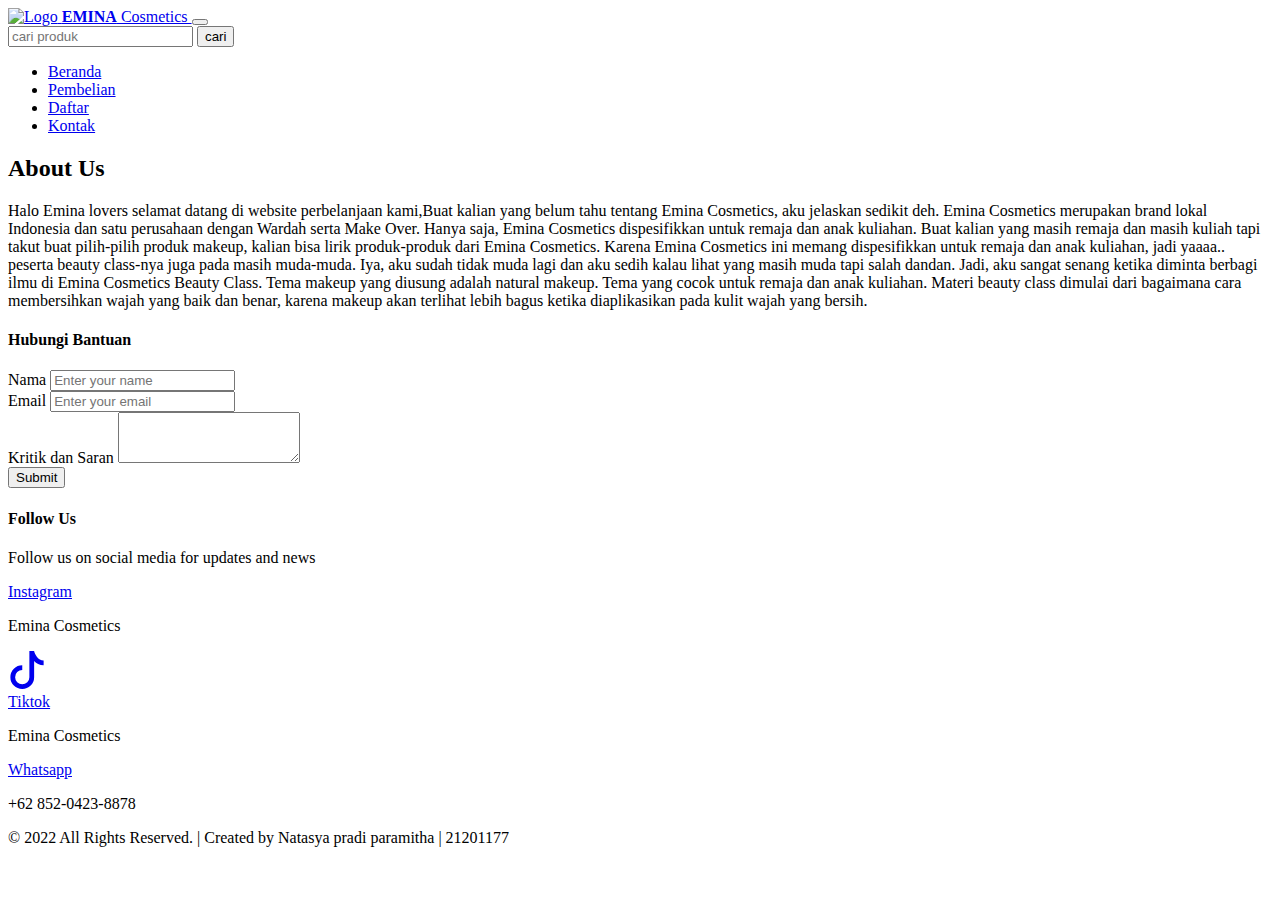
==== kontak.html @ 922a5e04 "UAS CSP" ====
<!doctype html>
<html lang="en">
  <head>
    <!-- Required meta tags -->
    <meta charset="utf-8">
    <meta name="viewport" content="width=device-width, initial-scale=1">

    <!-- Bootstrap CSS -->
    <link rel="preconnect" href="https://fonts.googleapis.com">
    <link rel="preconnect" href="https://fonts.gstatic.com" crossorigin>
    <link href="https://cdn.jsdelivr.net/npm/bootstrap@5.3.0-alpha1/dist/css/bootstrap.min.css" rel="stylesheet" integrity="sha384-GLhlTQ8iRABdZLl6O3oVMWSktQOp6b7In1Zl3/Jr59b6EGGoI1aFkw7cmDA6j6gD" crossorigin="anonymous">
    <link rel="stylesheet" type="text/css" href="../UAS CSP/homestyle.css">
    <link rel="stylesheet" type="text/css" href="../UAS CSP/fontawesome/css/all.min.css">
    <title>EMINA COSMETICS-kontak</title>
  </head>
  <body>
    
    <!-- nabvar -->

    <nav class="navbar navbar-expand-lg navbar-dark bg-dark">
      <div class="container">
          <a class="navbar-brand" href="#">
              <img src="../UAS CSP/img/logo.png" alt="Logo" width="30" height="24" class="me-2">
              <strong>EMINA</strong> Cosmetics
            </a>
        <button class="navbar-toggler" type="button" data-bs-toggle="collapse" data-bs-target="#navbarNav" aria-controls="navbarNav" aria-expanded="false" aria-label="Toggle navigation">
          <span class="navbar-toggler-icon"></span>
        </button>
        <div class="collapse navbar-collapse" id="navbarNav">
          <form class="d-flex" role="search">
              <input class="form-control me-2" type="search" placeholder="cari produk" aria-label="Search">
              <button class="btn btn-light" type="submit">cari</button>
            </form>
          <ul class="navbar-nav ms-auto">
            <li class="nav-item">
              <a class="nav-link" aria-current="page" href="index.html">Beranda</a>
            </li>
            <li class="nav-item">
              <a class="nav-link" href="pembelian.html">Pembelian</a>
            </li>
            <li class="nav-item">
              <a class="nav-link" href="produk.html">Daftar</a>
            </li>
            <li class="nav-item">
              <a class="nav-link active" href="kontak.html">Kontak</a>
            </li>
          </ul>
        </div>
      </div>
    </nav>
     <!-- promo discount -->

     <div class="container mt-4">
        <div class="row">
          <div class="col-12">
            <h2 class="text-center mb-3">About Us</h2>
            <p class="text-center">Halo Emina lovers selamat datang di website perbelanjaan kami,Buat kalian yang belum tahu tentang Emina Cosmetics, aku jelaskan sedikit deh. Emina Cosmetics merupakan brand lokal Indonesia dan satu perusahaan dengan Wardah serta Make Over. Hanya saja, Emina Cosmetics dispesifikkan untuk remaja dan anak kuliahan. Buat kalian yang masih remaja dan masih kuliah tapi takut buat pilih-pilih produk makeup, kalian bisa lirik produk-produk dari Emina Cosmetics. Karena Emina Cosmetics ini memang dispesifikkan untuk remaja dan anak kuliahan, jadi yaaaa.. peserta beauty class-nya juga pada masih muda-muda. Iya, aku sudah tidak muda lagi dan aku sedih kalau lihat yang masih muda tapi salah dandan. Jadi, aku sangat senang ketika diminta berbagi ilmu di Emina Cosmetics Beauty Class. Tema makeup yang diusung adalah natural makeup. Tema yang cocok untuk remaja dan anak kuliahan. Materi beauty class dimulai dari bagaimana cara membersihkan wajah yang baik dan benar, karena makeup akan terlihat lebih bagus ketika diaplikasikan pada kulit wajah yang bersih.</p>
          </div>
        </div>
      </div>

      <div class="container mt-5 mb-4">
        <div class="row">
          <div class="col-md-6">
            <div class="card">
              <div class="card-body">
                <h4 class="card-title">Hubungi Bantuan</h4>
                <form>
                  <div class="form-group">
                    <label for="name">Nama</label>
                    <input type="text" class="form-control" id="name" placeholder="Enter your name">
                  </div>
                  <div class="form-group">
                    <label for="email">Email</label>
                    <input type="email" class="form-control" id="email" placeholder="Enter your email">
                  </div>
                  <div class="form-group">
                    <label for="message">Kritik dan Saran</label>
                    <textarea class="form-control" id="message" rows="3"></textarea>
                  </div>
                  <button type="submit" class="btn btn-primary">Submit</button>
                </form>
              </div>
            </div>
          </div>
          <div class="col-md-6">
            <div class="card">
              <div class="card-body">
                <h4 class="card-title">Follow Us</h4>
                <p>Follow us on social media for updates and news</p>
                <div class="row">                             
                  <div class="col-6">
                        <a href="#" class="card-f">
                          <div>
                            <i class="fab fa-instagram-square fa-3x"></i>
                          </div>
                          <div>
                            <a class="h5" href="https://instagram.com/natasyapradi?igshid=YmMyMTA2M2Y=">Instagram</a>
                            <p>Emina Cosmetics</p>
                          </div>
                        </a>
                  </div>
                  
                  <div class="col-6">
                        <a href="#" class="card-f">
                          <div>
                            <i>
                              <svg xmlns="http://www.w3.org/2000/svg" width="38" height="38" fill="currentColor" class="bi bi-tiktok" viewBox="0 0 16 16">
                                <path d="M9 0h1.98c.144.715.54 1.617 1.235 2.512C12.895 3.389 13.797 4 15 4v2c-1.753 0-3.07-.814-4-1.829V11a5 5 0 1 1-5-5v2a3 3 0 1 0 3 3V0Z"/>
                              </svg>
                            </i>
                          </div>
                          <div>
                            <a href="https://www.tiktok.com/@chgsyy?_t=8ZVBr2yYFu6&_r=1" class="h5">Tiktok</a>
                            <p>Emina Cosmetics</p>
                          </div>
                        </a>
                  </div>
                  
                  <div class="col-6">
                        <a href="#" class="card-f">
                          <div>
                            <i class="fab fa-whatsapp-square fa-3x"></i>
                          </div>
                          <div>
                            <a class="h5" href="https://wa.me/6285204238878">Whatsapp</a>
                            <p>+62 852-0423-8878</p>
                          </div>
                        </a>
                  </div>
  
                </div>
              </div>
            </div>
          </div>
        </div>
      </div>

    <!-- footer -->
    <footer class="bg-light p-5 mt-5">
      <div class="container">
        <div class="row">
          <div class="col-md-6">
            <div class="col-12">
              <p class="text-center"> © 2022 All Rights Reserved. <span> | Created by Natasya pradi paramitha | 21201177</span></p>
            </div>
          </div>
        </div>
      </div>
    </footer>
    
    <!-- footer end -->
  </body>
</html>
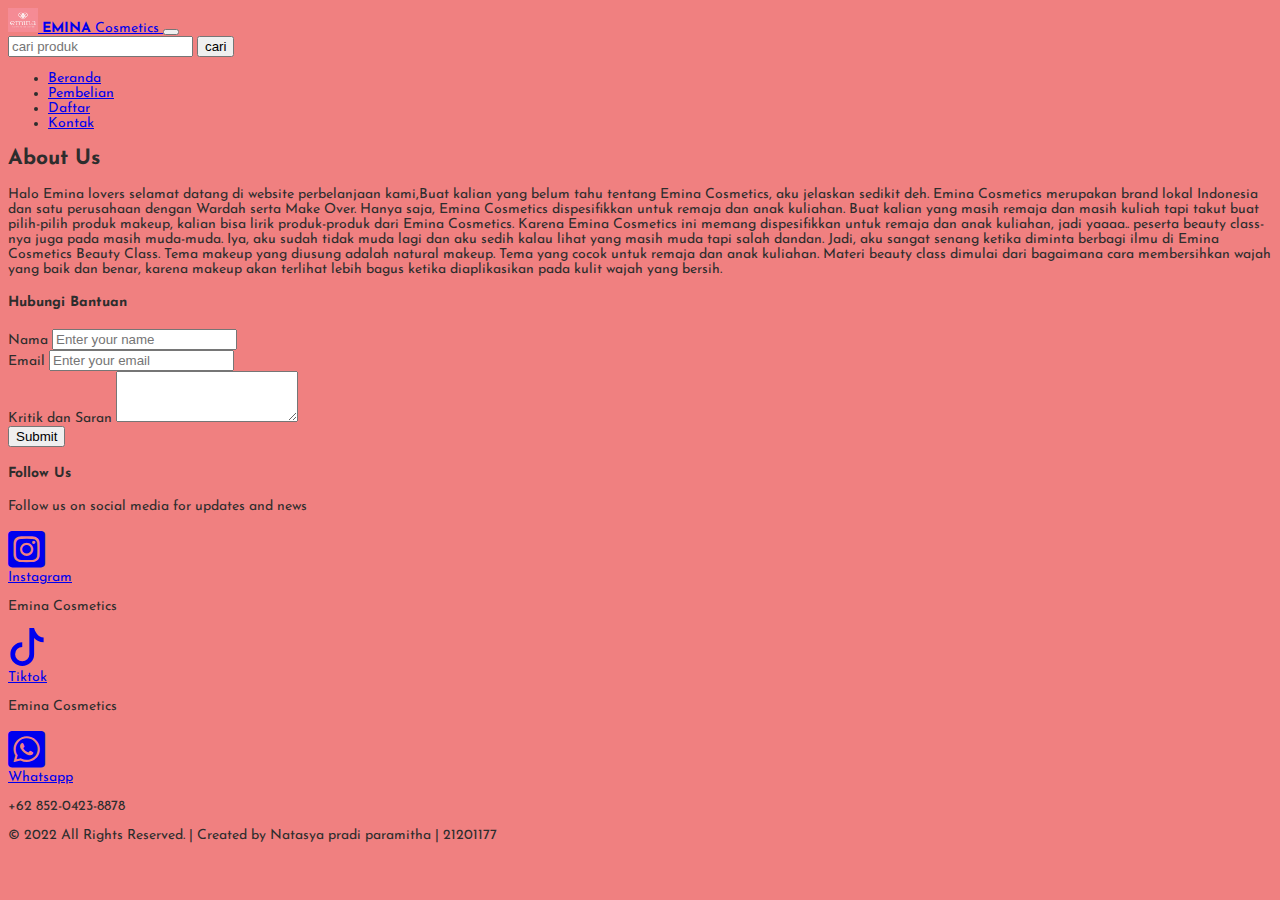
==== commit d4a9aa06: "Update kontak.html" ====
--- a/kontak.html
+++ b/kontak.html
@@ -9,8 +9,8 @@
     <link rel="preconnect" href="https://fonts.googleapis.com">
     <link rel="preconnect" href="https://fonts.gstatic.com" crossorigin>
     <link href="https://cdn.jsdelivr.net/npm/bootstrap@5.3.0-alpha1/dist/css/bootstrap.min.css" rel="stylesheet" integrity="sha384-GLhlTQ8iRABdZLl6O3oVMWSktQOp6b7In1Zl3/Jr59b6EGGoI1aFkw7cmDA6j6gD" crossorigin="anonymous">
-    <link rel="stylesheet" type="text/css" href="../UAS CSP/homestyle.css">
-    <link rel="stylesheet" type="text/css" href="../UAS CSP/fontawesome/css/all.min.css">
+    <link rel="stylesheet" type="text/css" href="homestyle.css">
+    <link rel="stylesheet" type="text/css" href="fontawesome/css/all.min.css">
     <title>EMINA COSMETICS-kontak</title>
   </head>
   <body>
@@ -20,7 +20,7 @@
     <nav class="navbar navbar-expand-lg navbar-dark bg-dark">
       <div class="container">
           <a class="navbar-brand" href="#">
-              <img src="../UAS CSP/img/logo.png" alt="Logo" width="30" height="24" class="me-2">
+              <img src="img/logo.png" alt="Logo" width="30" height="24" class="me-2">
               <strong>EMINA</strong> Cosmetics
             </a>
         <button class="navbar-toggler" type="button" data-bs-toggle="collapse" data-bs-target="#navbarNav" aria-controls="navbarNav" aria-expanded="false" aria-label="Toggle navigation">
@@ -151,4 +151,4 @@
     
     <!-- footer end -->
   </body>
-</html>+</html>
--- a/homestyle.css
+++ b/homestyle.css
@@ -0,0 +1,12 @@
+
+@import url('https://fonts.googleapis.com/css2?family=Josefin+Sans:ital,wght@0,100;0,200;0,300;0,400;0,500;0,600;0,700;1,100;1,200;1,300;1,400;1,500;1,600;1,700&display=swap');
+
+body {
+    background-color: 	#F08080;
+    font-family:'Josefin Sans', sans-serif;
+    color: #2D2D2D;
+    font-size:14px;
+}
+.card:hover{
+    border: 1.5px solid #2D2D2D;
+}
--- a/fontawesome/css/all.min.css
+++ b/fontawesome/css/all.min.css
@@ -0,0 +1,5 @@
+/*!
+ * Font Awesome Free 5.15.4 by @fontawesome - https://fontawesome.com
+ * License - https://fontawesome.com/license/free (Icons: CC BY 4.0, Fonts: SIL OFL 1.1, Code: MIT License)
+ */
+.fa,.fab,.fad,.fal,.far,.fas{-moz-osx-font-smoothing:grayscale;-webkit-font-smoothing:antialiased;display:inline-block;font-style:normal;font-variant:normal;text-rendering:auto;line-height:1}.fa-lg{font-size:1.33333em;line-height:.75em;vertical-align:-.0667em}.fa-xs{font-size:.75em}.fa-sm{font-size:.875em}.fa-1x{font-size:1em}.fa-2x{font-size:2em}.fa-3x{font-size:3em}.fa-4x{font-size:4em}.fa-5x{font-size:5em}.fa-6x{font-size:6em}.fa-7x{font-size:7em}.fa-8x{font-size:8em}.fa-9x{font-size:9em}.fa-10x{font-size:10em}.fa-fw{text-align:center;width:1.25em}.fa-ul{list-style-type:none;margin-left:2.5em;padding-left:0}.fa-ul>li{position:relative}.fa-li{left:-2em;position:absolute;text-align:center;width:2em;line-height:inherit}.fa-border{border:.08em solid #eee;border-radius:.1em;padding:.2em .25em .15em}.fa-pull-left{float:left}.fa-pull-right{float:right}.fa.fa-pull-left,.fab.fa-pull-left,.fal.fa-pull-left,.far.fa-pull-left,.fas.fa-pull-left{margin-right:.3em}.fa.fa-pull-right,.fab.fa-pull-right,.fal.fa-pull-right,.far.fa-pull-right,.fas.fa-pull-right{margin-left:.3em}.fa-spin{-webkit-animation:fa-spin 2s linear infinite;animation:fa-spin 2s linear infinite}.fa-pulse{-webkit-animation:fa-spin 1s steps(8) infinite;animation:fa-spin 1s steps(8) infinite}@-webkit-keyframes fa-spin{0%{-webkit-transform:rotate(0deg);transform:rotate(0deg)}to{-webkit-transform:rotate(1turn);transform:rotate(1turn)}}@keyframes fa-spin{0%{-webkit-transform:rotate(0deg);transform:rotate(0deg)}to{-webkit-transform:rotate(1turn);transform:rotate(1turn)}}.fa-rotate-90{-ms-filter:"progid:DXImageTransform.Microsoft.BasicImage(rotation=1)";-webkit-transform:rotate(90deg);transform:rotate(90deg)}.fa-rotate-180{-ms-filter:"progid:DXImageTransform.Microsoft.BasicImage(rotation=2)";-webkit-transform:rotate(180deg);transform:rotate(180deg)}.fa-rotate-270{-ms-filter:"progid:DXImageTransform.Microsoft.BasicImage(rotation=3)";-webkit-transform:rotate(270deg);transform:rotate(270deg)}.fa-flip-horizontal{-ms-filter:"progid:DXImageTransform.Microsoft.BasicImage(rotation=0, mirror=1)";-webkit-transform:scaleX(-1);transform:scaleX(-1)}.fa-flip-vertical{-webkit-transform:scaleY(-1);transform:scaleY(-1)}.fa-flip-both,.fa-flip-horizontal.fa-flip-vertical,.fa-flip-vertical{-ms-filter:"progid:DXImageTransform.Microsoft.BasicImage(rotation=2, mirror=1)"}.fa-flip-both,.fa-flip-horizontal.fa-flip-vertical{-webkit-transform:scale(-1);transform:scale(-1)}:root .fa-flip-both,:root .fa-flip-horizontal,:root .fa-flip-vertical,:root .fa-rotate-90,:root .fa-rotate-180,:root .fa-rotate-270{-webkit-filter:none;filter:none}.fa-stack{display:inline-block;height:2em;line-height:2em;position:relative;vertical-align:middle;width:2.5em}.fa-stack-1x,.fa-stack-2x{left:0;position:absolute;text-align:center;width:100%}.fa-stack-1x{line-height:inherit}.fa-stack-2x{font-size:2em}.fa-inverse{color:#fff}.fa-500px:before{content:"\f26e"}.fa-accessible-icon:before{content:"\f368"}.fa-accusoft:before{content:"\f369"}.fa-acquisitions-incorporated:before{content:"\f6af"}.fa-ad:before{content:"\f641"}.fa-address-book:before{content:"\f2b9"}.fa-address-card:before{content:"\f2bb"}.fa-adjust:before{content:"\f042"}.fa-adn:before{content:"\f170"}.fa-adversal:before{content:"\f36a"}.fa-affiliatetheme:before{content:"\f36b"}.fa-air-freshener:before{content:"\f5d0"}.fa-airbnb:before{content:"\f834"}.fa-algolia:before{content:"\f36c"}.fa-align-center:before{content:"\f037"}.fa-align-justify:before{content:"\f039"}.fa-align-left:before{content:"\f036"}.fa-align-right:before{content:"\f038"}.fa-alipay:before{content:"\f642"}.fa-allergies:before{content:"\f461"}.fa-amazon:before{content:"\f270"}.fa-amazon-pay:before{content:"\f42c"}.fa-ambulance:before{content:"\f0f9"}.fa-american-sign-language-interpreting:before{content:"\f2a3"}.fa-amilia:before{content:"\f36d"}.fa-anchor:before{content:"\f13d"}.fa-android:before{content:"\f17b"}.fa-angellist:before{content:"\f209"}.fa-angle-double-down:before{content:"\f103"}.fa-angle-double-left:before{content:"\f100"}.fa-angle-double-right:before{content:"\f101"}.fa-angle-double-up:before{content:"\f102"}.fa-angle-down:before{content:"\f107"}.fa-angle-left:before{content:"\f104"}.fa-angle-right:before{content:"\f105"}.fa-angle-up:before{content:"\f106"}.fa-angry:before{content:"\f556"}.fa-angrycreative:before{content:"\f36e"}.fa-angular:before{content:"\f420"}.fa-ankh:before{content:"\f644"}.fa-app-store:before{content:"\f36f"}.fa-app-store-ios:before{content:"\f370"}.fa-apper:before{content:"\f371"}.fa-apple:before{content:"\f179"}.fa-apple-alt:before{content:"\f5d1"}.fa-apple-pay:before{content:"\f415"}.fa-archive:before{content:"\f187"}.fa-archway:before{content:"\f557"}.fa-arrow-alt-circle-down:before{content:"\f358"}.fa-arrow-alt-circle-left:before{content:"\f359"}.fa-arrow-alt-circle-right:before{content:"\f35a"}.fa-arrow-alt-circle-up:before{content:"\f35b"}.fa-arrow-circle-down:before{content:"\f0ab"}.fa-arrow-circle-left:before{content:"\f0a8"}.fa-arrow-circle-right:before{content:"\f0a9"}.fa-arrow-circle-up:before{content:"\f0aa"}.fa-arrow-down:before{content:"\f063"}.fa-arrow-left:before{content:"\f060"}.fa-arrow-right:before{content:"\f061"}.fa-arrow-up:before{content:"\f062"}.fa-arrows-alt:before{content:"\f0b2"}.fa-arrows-alt-h:before{content:"\f337"}.fa-arrows-alt-v:before{content:"\f338"}.fa-artstation:before{content:"\f77a"}.fa-assistive-listening-systems:before{content:"\f2a2"}.fa-asterisk:before{content:"\f069"}.fa-asymmetrik:before{content:"\f372"}.fa-at:before{content:"\f1fa"}.fa-atlas:before{content:"\f558"}.fa-atlassian:before{content:"\f77b"}.fa-atom:before{content:"\f5d2"}.fa-audible:before{content:"\f373"}.fa-audio-description:before{content:"\f29e"}.fa-autoprefixer:before{content:"\f41c"}.fa-avianex:before{content:"\f374"}.fa-aviato:before{content:"\f421"}.fa-award:before{content:"\f559"}.fa-aws:before{content:"\f375"}.fa-baby:before{content:"\f77c"}.fa-baby-carriage:before{content:"\f77d"}.fa-backspace:before{content:"\f55a"}.fa-backward:before{content:"\f04a"}.fa-bacon:before{content:"\f7e5"}.fa-bacteria:before{content:"\e059"}.fa-bacterium:before{content:"\e05a"}.fa-bahai:before{content:"\f666"}.fa-balance-scale:before{content:"\f24e"}.fa-balance-scale-left:before{content:"\f515"}.fa-balance-scale-right:before{content:"\f516"}.fa-ban:before{content:"\f05e"}.fa-band-aid:before{content:"\f462"}.fa-bandcamp:before{content:"\f2d5"}.fa-barcode:before{content:"\f02a"}.fa-bars:before{content:"\f0c9"}.fa-baseball-ball:before{content:"\f433"}.fa-basketball-ball:before{content:"\f434"}.fa-bath:before{content:"\f2cd"}.fa-battery-empty:before{content:"\f244"}.fa-battery-full:before{content:"\f240"}.fa-battery-half:before{content:"\f242"}.fa-battery-quarter:before{content:"\f243"}.fa-battery-three-quarters:before{content:"\f241"}.fa-battle-net:before{content:"\f835"}.fa-bed:before{content:"\f236"}.fa-beer:before{content:"\f0fc"}.fa-behance:before{content:"\f1b4"}.fa-behance-square:before{content:"\f1b5"}.fa-bell:before{content:"\f0f3"}.fa-bell-slash:before{content:"\f1f6"}.fa-bezier-curve:before{content:"\f55b"}.fa-bible:before{content:"\f647"}.fa-bicycle:before{content:"\f206"}.fa-biking:before{content:"\f84a"}.fa-bimobject:before{content:"\f378"}.fa-binoculars:before{content:"\f1e5"}.fa-biohazard:before{content:"\f780"}.fa-birthday-cake:before{content:"\f1fd"}.fa-bitbucket:before{content:"\f171"}.fa-bitcoin:before{content:"\f379"}.fa-bity:before{content:"\f37a"}.fa-black-tie:before{content:"\f27e"}.fa-blackberry:before{content:"\f37b"}.fa-blender:before{content:"\f517"}.fa-blender-phone:before{content:"\f6b6"}.fa-blind:before{content:"\f29d"}.fa-blog:before{content:"\f781"}.fa-blogger:before{content:"\f37c"}.fa-blogger-b:before{content:"\f37d"}.fa-bluetooth:before{content:"\f293"}.fa-bluetooth-b:before{content:"\f294"}.fa-bold:before{content:"\f032"}.fa-bolt:before{content:"\f0e7"}.fa-bomb:before{content:"\f1e2"}.fa-bone:before{content:"\f5d7"}.fa-bong:before{content:"\f55c"}.fa-book:before{content:"\f02d"}.fa-book-dead:before{content:"\f6b7"}.fa-book-medical:before{content:"\f7e6"}.fa-book-open:before{content:"\f518"}.fa-book-reader:before{content:"\f5da"}.fa-bookmark:before{content:"\f02e"}.fa-bootstrap:before{content:"\f836"}.fa-border-all:before{content:"\f84c"}.fa-border-none:before{content:"\f850"}.fa-border-style:before{content:"\f853"}.fa-bowling-ball:before{content:"\f436"}.fa-box:before{content:"\f466"}.fa-box-open:before{content:"\f49e"}.fa-box-tissue:before{content:"\e05b"}.fa-boxes:before{content:"\f468"}.fa-braille:before{content:"\f2a1"}.fa-brain:before{content:"\f5dc"}.fa-bread-slice:before{content:"\f7ec"}.fa-briefcase:before{content:"\f0b1"}.fa-briefcase-medical:before{content:"\f469"}.fa-broadcast-tower:before{content:"\f519"}.fa-broom:before{content:"\f51a"}.fa-brush:before{content:"\f55d"}.fa-btc:before{content:"\f15a"}.fa-buffer:before{content:"\f837"}.fa-bug:before{content:"\f188"}.fa-building:before{content:"\f1ad"}.fa-bullhorn:before{content:"\f0a1"}.fa-bullseye:before{content:"\f140"}.fa-burn:before{content:"\f46a"}.fa-buromobelexperte:before{content:"\f37f"}.fa-bus:before{content:"\f207"}.fa-bus-alt:before{content:"\f55e"}.fa-business-time:before{content:"\f64a"}.fa-buy-n-large:before{content:"\f8a6"}.fa-buysellads:before{content:"\f20d"}.fa-calculator:before{content:"\f1ec"}.fa-calendar:before{content:"\f133"}.fa-calendar-alt:before{content:"\f073"}.fa-calendar-check:before{content:"\f274"}.fa-calendar-day:before{content:"\f783"}.fa-calendar-minus:before{content:"\f272"}.fa-calendar-plus:before{content:"\f271"}.fa-calendar-times:before{content:"\f273"}.fa-calendar-week:before{content:"\f784"}.fa-camera:before{content:"\f030"}.fa-camera-retro:before{content:"\f083"}.fa-campground:before{content:"\f6bb"}.fa-canadian-maple-leaf:before{content:"\f785"}.fa-candy-cane:before{content:"\f786"}.fa-cannabis:before{content:"\f55f"}.fa-capsules:before{content:"\f46b"}.fa-car:before{content:"\f1b9"}.fa-car-alt:before{content:"\f5de"}.fa-car-battery:before{content:"\f5df"}.fa-car-crash:before{content:"\f5e1"}.fa-car-side:before{content:"\f5e4"}.fa-caravan:before{content:"\f8ff"}.fa-caret-down:before{content:"\f0d7"}.fa-caret-left:before{content:"\f0d9"}.fa-caret-right:before{content:"\f0da"}.fa-caret-square-down:before{content:"\f150"}.fa-caret-square-left:before{content:"\f191"}.fa-caret-square-right:before{content:"\f152"}.fa-caret-square-up:before{content:"\f151"}.fa-caret-up:before{content:"\f0d8"}.fa-carrot:before{content:"\f787"}.fa-cart-arrow-down:before{content:"\f218"}.fa-cart-plus:before{content:"\f217"}.fa-cash-register:before{content:"\f788"}.fa-cat:before{content:"\f6be"}.fa-cc-amazon-pay:before{content:"\f42d"}.fa-cc-amex:before{content:"\f1f3"}.fa-cc-apple-pay:before{content:"\f416"}.fa-cc-diners-club:before{content:"\f24c"}.fa-cc-discover:before{content:"\f1f2"}.fa-cc-jcb:before{content:"\f24b"}.fa-cc-mastercard:before{content:"\f1f1"}.fa-cc-paypal:before{content:"\f1f4"}.fa-cc-stripe:before{content:"\f1f5"}.fa-cc-visa:before{content:"\f1f0"}.fa-centercode:before{content:"\f380"}.fa-centos:before{content:"\f789"}.fa-certificate:before{content:"\f0a3"}.fa-chair:before{content:"\f6c0"}.fa-chalkboard:before{content:"\f51b"}.fa-chalkboard-teacher:before{content:"\f51c"}.fa-charging-station:before{content:"\f5e7"}.fa-chart-area:before{content:"\f1fe"}.fa-chart-bar:before{content:"\f080"}.fa-chart-line:before{content:"\f201"}.fa-chart-pie:before{content:"\f200"}.fa-check:before{content:"\f00c"}.fa-check-circle:before{content:"\f058"}.fa-check-double:before{content:"\f560"}.fa-check-square:before{content:"\f14a"}.fa-cheese:before{content:"\f7ef"}.fa-chess:before{content:"\f439"}.fa-chess-bishop:before{content:"\f43a"}.fa-chess-board:before{content:"\f43c"}.fa-chess-king:before{content:"\f43f"}.fa-chess-knight:before{content:"\f441"}.fa-chess-pawn:before{content:"\f443"}.fa-chess-queen:before{content:"\f445"}.fa-chess-rook:before{content:"\f447"}.fa-chevron-circle-down:before{content:"\f13a"}.fa-chevron-circle-left:before{content:"\f137"}.fa-chevron-circle-right:before{content:"\f138"}.fa-chevron-circle-up:before{content:"\f139"}.fa-chevron-down:before{content:"\f078"}.fa-chevron-left:before{content:"\f053"}.fa-chevron-right:before{content:"\f054"}.fa-chevron-up:before{content:"\f077"}.fa-child:before{content:"\f1ae"}.fa-chrome:before{content:"\f268"}.fa-chromecast:before{content:"\f838"}.fa-church:before{content:"\f51d"}.fa-circle:before{content:"\f111"}.fa-circle-notch:before{content:"\f1ce"}.fa-city:before{content:"\f64f"}.fa-clinic-medical:before{content:"\f7f2"}.fa-clipboard:before{content:"\f328"}.fa-clipboard-check:before{content:"\f46c"}.fa-clipboard-list:before{content:"\f46d"}.fa-clock:before{content:"\f017"}.fa-clone:before{content:"\f24d"}.fa-closed-captioning:before{content:"\f20a"}.fa-cloud:before{content:"\f0c2"}.fa-cloud-download-alt:before{content:"\f381"}.fa-cloud-meatball:before{content:"\f73b"}.fa-cloud-moon:before{content:"\f6c3"}.fa-cloud-moon-rain:before{content:"\f73c"}.fa-cloud-rain:before{content:"\f73d"}.fa-cloud-showers-heavy:before{content:"\f740"}.fa-cloud-sun:before{content:"\f6c4"}.fa-cloud-sun-rain:before{content:"\f743"}.fa-cloud-upload-alt:before{content:"\f382"}.fa-cloudflare:before{content:"\e07d"}.fa-cloudscale:before{content:"\f383"}.fa-cloudsmith:before{content:"\f384"}.fa-cloudversify:before{content:"\f385"}.fa-cocktail:before{content:"\f561"}.fa-code:before{content:"\f121"}.fa-code-branch:before{content:"\f126"}.fa-codepen:before{content:"\f1cb"}.fa-codiepie:before{content:"\f284"}.fa-coffee:before{content:"\f0f4"}.fa-cog:before{content:"\f013"}.fa-cogs:before{content:"\f085"}.fa-coins:before{content:"\f51e"}.fa-columns:before{content:"\f0db"}.fa-comment:before{content:"\f075"}.fa-comment-alt:before{content:"\f27a"}.fa-comment-dollar:before{content:"\f651"}.fa-comment-dots:before{content:"\f4ad"}.fa-comment-medical:before{content:"\f7f5"}.fa-comment-slash:before{content:"\f4b3"}.fa-comments:before{content:"\f086"}.fa-comments-dollar:before{content:"\f653"}.fa-compact-disc:before{content:"\f51f"}.fa-compass:before{content:"\f14e"}.fa-compress:before{content:"\f066"}.fa-compress-alt:before{content:"\f422"}.fa-compress-arrows-alt:before{content:"\f78c"}.fa-concierge-bell:before{content:"\f562"}.fa-confluence:before{content:"\f78d"}.fa-connectdevelop:before{content:"\f20e"}.fa-contao:before{content:"\f26d"}.fa-cookie:before{content:"\f563"}.fa-cookie-bite:before{content:"\f564"}.fa-copy:before{content:"\f0c5"}.fa-copyright:before{content:"\f1f9"}.fa-cotton-bureau:before{content:"\f89e"}.fa-couch:before{content:"\f4b8"}.fa-cpanel:before{content:"\f388"}.fa-creative-commons:before{content:"\f25e"}.fa-creative-commons-by:before{content:"\f4e7"}.fa-creative-commons-nc:before{content:"\f4e8"}.fa-creative-commons-nc-eu:before{content:"\f4e9"}.fa-creative-commons-nc-jp:before{content:"\f4ea"}.fa-creative-commons-nd:before{content:"\f4eb"}.fa-creative-commons-pd:before{content:"\f4ec"}.fa-creative-commons-pd-alt:before{content:"\f4ed"}.fa-creative-commons-remix:before{content:"\f4ee"}.fa-creative-commons-sa:before{content:"\f4ef"}.fa-creative-commons-sampling:before{content:"\f4f0"}.fa-creative-commons-sampling-plus:before{content:"\f4f1"}.fa-creative-commons-share:before{content:"\f4f2"}.fa-creative-commons-zero:before{content:"\f4f3"}.fa-credit-card:before{content:"\f09d"}.fa-critical-role:before{content:"\f6c9"}.fa-crop:before{content:"\f125"}.fa-crop-alt:before{content:"\f565"}.fa-cross:before{content:"\f654"}.fa-crosshairs:before{content:"\f05b"}.fa-crow:before{content:"\f520"}.fa-crown:before{content:"\f521"}.fa-crutch:before{content:"\f7f7"}.fa-css3:before{content:"\f13c"}.fa-css3-alt:before{content:"\f38b"}.fa-cube:before{content:"\f1b2"}.fa-cubes:before{content:"\f1b3"}.fa-cut:before{content:"\f0c4"}.fa-cuttlefish:before{content:"\f38c"}.fa-d-and-d:before{content:"\f38d"}.fa-d-and-d-beyond:before{content:"\f6ca"}.fa-dailymotion:before{content:"\e052"}.fa-dashcube:before{content:"\f210"}.fa-database:before{content:"\f1c0"}.fa-deaf:before{content:"\f2a4"}.fa-deezer:before{content:"\e077"}.fa-delicious:before{content:"\f1a5"}.fa-democrat:before{content:"\f747"}.fa-deploydog:before{content:"\f38e"}.fa-deskpro:before{content:"\f38f"}.fa-desktop:before{content:"\f108"}.fa-dev:before{content:"\f6cc"}.fa-deviantart:before{content:"\f1bd"}.fa-dharmachakra:before{content:"\f655"}.fa-dhl:before{content:"\f790"}.fa-diagnoses:before{content:"\f470"}.fa-diaspora:before{content:"\f791"}.fa-dice:before{content:"\f522"}.fa-dice-d20:before{content:"\f6cf"}.fa-dice-d6:before{content:"\f6d1"}.fa-dice-five:before{content:"\f523"}.fa-dice-four:before{content:"\f524"}.fa-dice-one:before{content:"\f525"}.fa-dice-six:before{content:"\f526"}.fa-dice-three:before{content:"\f527"}.fa-dice-two:before{content:"\f528"}.fa-digg:before{content:"\f1a6"}.fa-digital-ocean:before{content:"\f391"}.fa-digital-tachograph:before{content:"\f566"}.fa-directions:before{content:"\f5eb"}.fa-discord:before{content:"\f392"}.fa-discourse:before{content:"\f393"}.fa-disease:before{content:"\f7fa"}.fa-divide:before{content:"\f529"}.fa-dizzy:before{content:"\f567"}.fa-dna:before{content:"\f471"}.fa-dochub:before{content:"\f394"}.fa-docker:before{content:"\f395"}.fa-dog:before{content:"\f6d3"}.fa-dollar-sign:before{content:"\f155"}.fa-dolly:before{content:"\f472"}.fa-dolly-flatbed:before{content:"\f474"}.fa-donate:before{content:"\f4b9"}.fa-door-closed:before{content:"\f52a"}.fa-door-open:before{content:"\f52b"}.fa-dot-circle:before{content:"\f192"}.fa-dove:before{content:"\f4ba"}.fa-download:before{content:"\f019"}.fa-draft2digital:before{content:"\f396"}.fa-drafting-compass:before{content:"\f568"}.fa-dragon:before{content:"\f6d5"}.fa-draw-polygon:before{content:"\f5ee"}.fa-dribbble:before{content:"\f17d"}.fa-dribbble-square:before{content:"\f397"}.fa-dropbox:before{content:"\f16b"}.fa-drum:before{content:"\f569"}.fa-drum-steelpan:before{content:"\f56a"}.fa-drumstick-bite:before{content:"\f6d7"}.fa-drupal:before{content:"\f1a9"}.fa-dumbbell:before{content:"\f44b"}.fa-dumpster:before{content:"\f793"}.fa-dumpster-fire:before{content:"\f794"}.fa-dungeon:before{content:"\f6d9"}.fa-dyalog:before{content:"\f399"}.fa-earlybirds:before{content:"\f39a"}.fa-ebay:before{content:"\f4f4"}.fa-edge:before{content:"\f282"}.fa-edge-legacy:before{content:"\e078"}.fa-edit:before{content:"\f044"}.fa-egg:before{content:"\f7fb"}.fa-eject:before{content:"\f052"}.fa-elementor:before{content:"\f430"}.fa-ellipsis-h:before{content:"\f141"}.fa-ellipsis-v:before{content:"\f142"}.fa-ello:before{content:"\f5f1"}.fa-ember:before{content:"\f423"}.fa-empire:before{content:"\f1d1"}.fa-envelope:before{content:"\f0e0"}.fa-envelope-open:before{content:"\f2b6"}.fa-envelope-open-text:before{content:"\f658"}.fa-envelope-square:before{content:"\f199"}.fa-envira:before{content:"\f299"}.fa-equals:before{content:"\f52c"}.fa-eraser:before{content:"\f12d"}.fa-erlang:before{content:"\f39d"}.fa-ethereum:before{content:"\f42e"}.fa-ethernet:before{content:"\f796"}.fa-etsy:before{content:"\f2d7"}.fa-euro-sign:before{content:"\f153"}.fa-evernote:before{content:"\f839"}.fa-exchange-alt:before{content:"\f362"}.fa-exclamation:before{content:"\f12a"}.fa-exclamation-circle:before{content:"\f06a"}.fa-exclamation-triangle:before{content:"\f071"}.fa-expand:before{content:"\f065"}.fa-expand-alt:before{content:"\f424"}.fa-expand-arrows-alt:before{content:"\f31e"}.fa-expeditedssl:before{content:"\f23e"}.fa-external-link-alt:before{content:"\f35d"}.fa-external-link-square-alt:before{content:"\f360"}.fa-eye:before{content:"\f06e"}.fa-eye-dropper:before{content:"\f1fb"}.fa-eye-slash:before{content:"\f070"}.fa-facebook:before{content:"\f09a"}.fa-facebook-f:before{content:"\f39e"}.fa-facebook-messenger:before{content:"\f39f"}.fa-facebook-square:before{content:"\f082"}.fa-fan:before{content:"\f863"}.fa-fantasy-flight-games:before{content:"\f6dc"}.fa-fast-backward:before{content:"\f049"}.fa-fast-forward:before{content:"\f050"}.fa-faucet:before{content:"\e005"}.fa-fax:before{content:"\f1ac"}.fa-feather:before{content:"\f52d"}.fa-feather-alt:before{content:"\f56b"}.fa-fedex:before{content:"\f797"}.fa-fedora:before{content:"\f798"}.fa-female:before{content:"\f182"}.fa-fighter-jet:before{content:"\f0fb"}.fa-figma:before{content:"\f799"}.fa-file:before{content:"\f15b"}.fa-file-alt:before{content:"\f15c"}.fa-file-archive:before{content:"\f1c6"}.fa-file-audio:before{content:"\f1c7"}.fa-file-code:before{content:"\f1c9"}.fa-file-contract:before{content:"\f56c"}.fa-file-csv:before{content:"\f6dd"}.fa-file-download:before{content:"\f56d"}.fa-file-excel:before{content:"\f1c3"}.fa-file-export:before{content:"\f56e"}.fa-file-image:before{content:"\f1c5"}.fa-file-import:before{content:"\f56f"}.fa-file-invoice:before{content:"\f570"}.fa-file-invoice-dollar:before{content:"\f571"}.fa-file-medical:before{content:"\f477"}.fa-file-medical-alt:before{content:"\f478"}.fa-file-pdf:before{content:"\f1c1"}.fa-file-powerpoint:before{content:"\f1c4"}.fa-file-prescription:before{content:"\f572"}.fa-file-signature:before{content:"\f573"}.fa-file-upload:before{content:"\f574"}.fa-file-video:before{content:"\f1c8"}.fa-file-word:before{content:"\f1c2"}.fa-fill:before{content:"\f575"}.fa-fill-drip:before{content:"\f576"}.fa-film:before{content:"\f008"}.fa-filter:before{content:"\f0b0"}.fa-fingerprint:before{content:"\f577"}.fa-fire:before{content:"\f06d"}.fa-fire-alt:before{content:"\f7e4"}.fa-fire-extinguisher:before{content:"\f134"}.fa-firefox:before{content:"\f269"}.fa-firefox-browser:before{content:"\e007"}.fa-first-aid:before{content:"\f479"}.fa-first-order:before{content:"\f2b0"}.fa-first-order-alt:before{content:"\f50a"}.fa-firstdraft:before{content:"\f3a1"}.fa-fish:before{content:"\f578"}.fa-fist-raised:before{content:"\f6de"}.fa-flag:before{content:"\f024"}.fa-flag-checkered:before{content:"\f11e"}.fa-flag-usa:before{content:"\f74d"}.fa-flask:before{content:"\f0c3"}.fa-flickr:before{content:"\f16e"}.fa-flipboard:before{content:"\f44d"}.fa-flushed:before{content:"\f579"}.fa-fly:before{content:"\f417"}.fa-folder:before{content:"\f07b"}.fa-folder-minus:before{content:"\f65d"}.fa-folder-open:before{content:"\f07c"}.fa-folder-plus:before{content:"\f65e"}.fa-font:before{content:"\f031"}.fa-font-awesome:before{content:"\f2b4"}.fa-font-awesome-alt:before{content:"\f35c"}.fa-font-awesome-flag:before{content:"\f425"}.fa-font-awesome-logo-full:before{content:"\f4e6"}.fa-fonticons:before{content:"\f280"}.fa-fonticons-fi:before{content:"\f3a2"}.fa-football-ball:before{content:"\f44e"}.fa-fort-awesome:before{content:"\f286"}.fa-fort-awesome-alt:before{content:"\f3a3"}.fa-forumbee:before{content:"\f211"}.fa-forward:before{content:"\f04e"}.fa-foursquare:before{content:"\f180"}.fa-free-code-camp:before{content:"\f2c5"}.fa-freebsd:before{content:"\f3a4"}.fa-frog:before{content:"\f52e"}.fa-frown:before{content:"\f119"}.fa-frown-open:before{content:"\f57a"}.fa-fulcrum:before{content:"\f50b"}.fa-funnel-dollar:before{content:"\f662"}.fa-futbol:before{content:"\f1e3"}.fa-galactic-republic:before{content:"\f50c"}.fa-galactic-senate:before{content:"\f50d"}.fa-gamepad:before{content:"\f11b"}.fa-gas-pump:before{content:"\f52f"}.fa-gavel:before{content:"\f0e3"}.fa-gem:before{content:"\f3a5"}.fa-genderless:before{content:"\f22d"}.fa-get-pocket:before{content:"\f265"}.fa-gg:before{content:"\f260"}.fa-gg-circle:before{content:"\f261"}.fa-ghost:before{content:"\f6e2"}.fa-gift:before{content:"\f06b"}.fa-gifts:before{content:"\f79c"}.fa-git:before{content:"\f1d3"}.fa-git-alt:before{content:"\f841"}.fa-git-square:before{content:"\f1d2"}.fa-github:before{content:"\f09b"}.fa-github-alt:before{content:"\f113"}.fa-github-square:before{content:"\f092"}.fa-gitkraken:before{content:"\f3a6"}.fa-gitlab:before{content:"\f296"}.fa-gitter:before{content:"\f426"}.fa-glass-cheers:before{content:"\f79f"}.fa-glass-martini:before{content:"\f000"}.fa-glass-martini-alt:before{content:"\f57b"}.fa-glass-whiskey:before{content:"\f7a0"}.fa-glasses:before{content:"\f530"}.fa-glide:before{content:"\f2a5"}.fa-glide-g:before{content:"\f2a6"}.fa-globe:before{content:"\f0ac"}.fa-globe-africa:before{content:"\f57c"}.fa-globe-americas:before{content:"\f57d"}.fa-globe-asia:before{content:"\f57e"}.fa-globe-europe:before{content:"\f7a2"}.fa-gofore:before{content:"\f3a7"}.fa-golf-ball:before{content:"\f450"}.fa-goodreads:before{content:"\f3a8"}.fa-goodreads-g:before{content:"\f3a9"}.fa-google:before{content:"\f1a0"}.fa-google-drive:before{content:"\f3aa"}.fa-google-pay:before{content:"\e079"}.fa-google-play:before{content:"\f3ab"}.fa-google-plus:before{content:"\f2b3"}.fa-google-plus-g:before{content:"\f0d5"}.fa-google-plus-square:before{content:"\f0d4"}.fa-google-wallet:before{content:"\f1ee"}.fa-gopuram:before{content:"\f664"}.fa-graduation-cap:before{content:"\f19d"}.fa-gratipay:before{content:"\f184"}.fa-grav:before{content:"\f2d6"}.fa-greater-than:before{content:"\f531"}.fa-greater-than-equal:before{content:"\f532"}.fa-grimace:before{content:"\f57f"}.fa-grin:before{content:"\f580"}.fa-grin-alt:before{content:"\f581"}.fa-grin-beam:before{content:"\f582"}.fa-grin-beam-sweat:before{content:"\f583"}.fa-grin-hearts:before{content:"\f584"}.fa-grin-squint:before{content:"\f585"}.fa-grin-squint-tears:before{content:"\f586"}.fa-grin-stars:before{content:"\f587"}.fa-grin-tears:before{content:"\f588"}.fa-grin-tongue:before{content:"\f589"}.fa-grin-tongue-squint:before{content:"\f58a"}.fa-grin-tongue-wink:before{content:"\f58b"}.fa-grin-wink:before{content:"\f58c"}.fa-grip-horizontal:before{content:"\f58d"}.fa-grip-lines:before{content:"\f7a4"}.fa-grip-lines-vertical:before{content:"\f7a5"}.fa-grip-vertical:before{content:"\f58e"}.fa-gripfire:before{content:"\f3ac"}.fa-grunt:before{content:"\f3ad"}.fa-guilded:before{content:"\e07e"}.fa-guitar:before{content:"\f7a6"}.fa-gulp:before{content:"\f3ae"}.fa-h-square:before{content:"\f0fd"}.fa-hacker-news:before{content:"\f1d4"}.fa-hacker-news-square:before{content:"\f3af"}.fa-hackerrank:before{content:"\f5f7"}.fa-hamburger:before{content:"\f805"}.fa-hammer:before{content:"\f6e3"}.fa-hamsa:before{content:"\f665"}.fa-hand-holding:before{content:"\f4bd"}.fa-hand-holding-heart:before{content:"\f4be"}.fa-hand-holding-medical:before{content:"\e05c"}.fa-hand-holding-usd:before{content:"\f4c0"}.fa-hand-holding-water:before{content:"\f4c1"}.fa-hand-lizard:before{content:"\f258"}.fa-hand-middle-finger:before{content:"\f806"}.fa-hand-paper:before{content:"\f256"}.fa-hand-peace:before{content:"\f25b"}.fa-hand-point-down:before{content:"\f0a7"}.fa-hand-point-left:before{content:"\f0a5"}.fa-hand-point-right:before{content:"\f0a4"}.fa-hand-point-up:before{content:"\f0a6"}.fa-hand-pointer:before{content:"\f25a"}.fa-hand-rock:before{content:"\f255"}.fa-hand-scissors:before{content:"\f257"}.fa-hand-sparkles:before{content:"\e05d"}.fa-hand-spock:before{content:"\f259"}.fa-hands:before{content:"\f4c2"}.fa-hands-helping:before{content:"\f4c4"}.fa-hands-wash:before{content:"\e05e"}.fa-handshake:before{content:"\f2b5"}.fa-handshake-alt-slash:before{content:"\e05f"}.fa-handshake-slash:before{content:"\e060"}.fa-hanukiah:before{content:"\f6e6"}.fa-hard-hat:before{content:"\f807"}.fa-hashtag:before{content:"\f292"}.fa-hat-cowboy:before{content:"\f8c0"}.fa-hat-cowboy-side:before{content:"\f8c1"}.fa-hat-wizard:before{content:"\f6e8"}.fa-hdd:before{content:"\f0a0"}.fa-head-side-cough:before{content:"\e061"}.fa-head-side-cough-slash:before{content:"\e062"}.fa-head-side-mask:before{content:"\e063"}.fa-head-side-virus:before{content:"\e064"}.fa-heading:before{content:"\f1dc"}.fa-headphones:before{content:"\f025"}.fa-headphones-alt:before{content:"\f58f"}.fa-headset:before{content:"\f590"}.fa-heart:before{content:"\f004"}.fa-heart-broken:before{content:"\f7a9"}.fa-heartbeat:before{content:"\f21e"}.fa-helicopter:before{content:"\f533"}.fa-highlighter:before{content:"\f591"}.fa-hiking:before{content:"\f6ec"}.fa-hippo:before{content:"\f6ed"}.fa-hips:before{content:"\f452"}.fa-hire-a-helper:before{content:"\f3b0"}.fa-history:before{content:"\f1da"}.fa-hive:before{content:"\e07f"}.fa-hockey-puck:before{content:"\f453"}.fa-holly-berry:before{content:"\f7aa"}.fa-home:before{content:"\f015"}.fa-hooli:before{content:"\f427"}.fa-hornbill:before{content:"\f592"}.fa-horse:before{content:"\f6f0"}.fa-horse-head:before{content:"\f7ab"}.fa-hospital:before{content:"\f0f8"}.fa-hospital-alt:before{content:"\f47d"}.fa-hospital-symbol:before{content:"\f47e"}.fa-hospital-user:before{content:"\f80d"}.fa-hot-tub:before{content:"\f593"}.fa-hotdog:before{content:"\f80f"}.fa-hotel:before{content:"\f594"}.fa-hotjar:before{content:"\f3b1"}.fa-hourglass:before{content:"\f254"}.fa-hourglass-end:before{content:"\f253"}.fa-hourglass-half:before{content:"\f252"}.fa-hourglass-start:before{content:"\f251"}.fa-house-damage:before{content:"\f6f1"}.fa-house-user:before{content:"\e065"}.fa-houzz:before{content:"\f27c"}.fa-hryvnia:before{content:"\f6f2"}.fa-html5:before{content:"\f13b"}.fa-hubspot:before{content:"\f3b2"}.fa-i-cursor:before{content:"\f246"}.fa-ice-cream:before{content:"\f810"}.fa-icicles:before{content:"\f7ad"}.fa-icons:before{content:"\f86d"}.fa-id-badge:before{content:"\f2c1"}.fa-id-card:before{content:"\f2c2"}.fa-id-card-alt:before{content:"\f47f"}.fa-ideal:before{content:"\e013"}.fa-igloo:before{content:"\f7ae"}.fa-image:before{content:"\f03e"}.fa-images:before{content:"\f302"}.fa-imdb:before{content:"\f2d8"}.fa-inbox:before{content:"\f01c"}.fa-indent:before{content:"\f03c"}.fa-industry:before{content:"\f275"}.fa-infinity:before{content:"\f534"}.fa-info:before{content:"\f129"}.fa-info-circle:before{content:"\f05a"}.fa-innosoft:before{content:"\e080"}.fa-instagram:before{content:"\f16d"}.fa-instagram-square:before{content:"\e055"}.fa-instalod:before{content:"\e081"}.fa-intercom:before{content:"\f7af"}.fa-internet-explorer:before{content:"\f26b"}.fa-invision:before{content:"\f7b0"}.fa-ioxhost:before{content:"\f208"}.fa-italic:before{content:"\f033"}.fa-itch-io:before{content:"\f83a"}.fa-itunes:before{content:"\f3b4"}.fa-itunes-note:before{content:"\f3b5"}.fa-java:before{content:"\f4e4"}.fa-jedi:before{content:"\f669"}.fa-jedi-order:before{content:"\f50e"}.fa-jenkins:before{content:"\f3b6"}.fa-jira:before{content:"\f7b1"}.fa-joget:before{content:"\f3b7"}.fa-joint:before{content:"\f595"}.fa-joomla:before{content:"\f1aa"}.fa-journal-whills:before{content:"\f66a"}.fa-js:before{content:"\f3b8"}.fa-js-square:before{content:"\f3b9"}.fa-jsfiddle:before{content:"\f1cc"}.fa-kaaba:before{content:"\f66b"}.fa-kaggle:before{content:"\f5fa"}.fa-key:before{content:"\f084"}.fa-keybase:before{content:"\f4f5"}.fa-keyboard:before{content:"\f11c"}.fa-keycdn:before{content:"\f3ba"}.fa-khanda:before{content:"\f66d"}.fa-kickstarter:before{content:"\f3bb"}.fa-kickstarter-k:before{content:"\f3bc"}.fa-kiss:before{content:"\f596"}.fa-kiss-beam:before{content:"\f597"}.fa-kiss-wink-heart:before{content:"\f598"}.fa-kiwi-bird:before{content:"\f535"}.fa-korvue:before{content:"\f42f"}.fa-landmark:before{content:"\f66f"}.fa-language:before{content:"\f1ab"}.fa-laptop:before{content:"\f109"}.fa-laptop-code:before{content:"\f5fc"}.fa-laptop-house:before{content:"\e066"}.fa-laptop-medical:before{content:"\f812"}.fa-laravel:before{content:"\f3bd"}.fa-lastfm:before{content:"\f202"}.fa-lastfm-square:before{content:"\f203"}.fa-laugh:before{content:"\f599"}.fa-laugh-beam:before{content:"\f59a"}.fa-laugh-squint:before{content:"\f59b"}.fa-laugh-wink:before{content:"\f59c"}.fa-layer-group:before{content:"\f5fd"}.fa-leaf:before{content:"\f06c"}.fa-leanpub:before{content:"\f212"}.fa-lemon:before{content:"\f094"}.fa-less:before{content:"\f41d"}.fa-less-than:before{content:"\f536"}.fa-less-than-equal:before{content:"\f537"}.fa-level-down-alt:before{content:"\f3be"}.fa-level-up-alt:before{content:"\f3bf"}.fa-life-ring:before{content:"\f1cd"}.fa-lightbulb:before{content:"\f0eb"}.fa-line:before{content:"\f3c0"}.fa-link:before{content:"\f0c1"}.fa-linkedin:before{content:"\f08c"}.fa-linkedin-in:before{content:"\f0e1"}.fa-linode:before{content:"\f2b8"}.fa-linux:before{content:"\f17c"}.fa-lira-sign:before{content:"\f195"}.fa-list:before{content:"\f03a"}.fa-list-alt:before{content:"\f022"}.fa-list-ol:before{content:"\f0cb"}.fa-list-ul:before{content:"\f0ca"}.fa-location-arrow:before{content:"\f124"}.fa-lock:before{content:"\f023"}.fa-lock-open:before{content:"\f3c1"}.fa-long-arrow-alt-down:before{content:"\f309"}.fa-long-arrow-alt-left:before{content:"\f30a"}.fa-long-arrow-alt-right:before{content:"\f30b"}.fa-long-arrow-alt-up:before{content:"\f30c"}.fa-low-vision:before{content:"\f2a8"}.fa-luggage-cart:before{content:"\f59d"}.fa-lungs:before{content:"\f604"}.fa-lungs-virus:before{content:"\e067"}.fa-lyft:before{content:"\f3c3"}.fa-magento:before{content:"\f3c4"}.fa-magic:before{content:"\f0d0"}.fa-magnet:before{content:"\f076"}.fa-mail-bulk:before{content:"\f674"}.fa-mailchimp:before{content:"\f59e"}.fa-male:before{content:"\f183"}.fa-mandalorian:before{content:"\f50f"}.fa-map:before{content:"\f279"}.fa-map-marked:before{content:"\f59f"}.fa-map-marked-alt:before{content:"\f5a0"}.fa-map-marker:before{content:"\f041"}.fa-map-marker-alt:before{content:"\f3c5"}.fa-map-pin:before{content:"\f276"}.fa-map-signs:before{content:"\f277"}.fa-markdown:before{content:"\f60f"}.fa-marker:before{content:"\f5a1"}.fa-mars:before{content:"\f222"}.fa-mars-double:before{content:"\f227"}.fa-mars-stroke:before{content:"\f229"}.fa-mars-stroke-h:before{content:"\f22b"}.fa-mars-stroke-v:before{content:"\f22a"}.fa-mask:before{content:"\f6fa"}.fa-mastodon:before{content:"\f4f6"}.fa-maxcdn:before{content:"\f136"}.fa-mdb:before{content:"\f8ca"}.fa-medal:before{content:"\f5a2"}.fa-medapps:before{content:"\f3c6"}.fa-medium:before{content:"\f23a"}.fa-medium-m:before{content:"\f3c7"}.fa-medkit:before{content:"\f0fa"}.fa-medrt:before{content:"\f3c8"}.fa-meetup:before{content:"\f2e0"}.fa-megaport:before{content:"\f5a3"}.fa-meh:before{content:"\f11a"}.fa-meh-blank:before{content:"\f5a4"}.fa-meh-rolling-eyes:before{content:"\f5a5"}.fa-memory:before{content:"\f538"}.fa-mendeley:before{content:"\f7b3"}.fa-menorah:before{content:"\f676"}.fa-mercury:before{content:"\f223"}.fa-meteor:before{content:"\f753"}.fa-microblog:before{content:"\e01a"}.fa-microchip:before{content:"\f2db"}.fa-microphone:before{content:"\f130"}.fa-microphone-alt:before{content:"\f3c9"}.fa-microphone-alt-slash:before{content:"\f539"}.fa-microphone-slash:before{content:"\f131"}.fa-microscope:before{content:"\f610"}.fa-microsoft:before{content:"\f3ca"}.fa-minus:before{content:"\f068"}.fa-minus-circle:before{content:"\f056"}.fa-minus-square:before{content:"\f146"}.fa-mitten:before{content:"\f7b5"}.fa-mix:before{content:"\f3cb"}.fa-mixcloud:before{content:"\f289"}.fa-mixer:before{content:"\e056"}.fa-mizuni:before{content:"\f3cc"}.fa-mobile:before{content:"\f10b"}.fa-mobile-alt:before{content:"\f3cd"}.fa-modx:before{content:"\f285"}.fa-monero:before{content:"\f3d0"}.fa-money-bill:before{content:"\f0d6"}.fa-money-bill-alt:before{content:"\f3d1"}.fa-money-bill-wave:before{content:"\f53a"}.fa-money-bill-wave-alt:before{content:"\f53b"}.fa-money-check:before{content:"\f53c"}.fa-money-check-alt:before{content:"\f53d"}.fa-monument:before{content:"\f5a6"}.fa-moon:before{content:"\f186"}.fa-mortar-pestle:before{content:"\f5a7"}.fa-mosque:before{content:"\f678"}.fa-motorcycle:before{content:"\f21c"}.fa-mountain:before{content:"\f6fc"}.fa-mouse:before{content:"\f8cc"}.fa-mouse-pointer:before{content:"\f245"}.fa-mug-hot:before{content:"\f7b6"}.fa-music:before{content:"\f001"}.fa-napster:before{content:"\f3d2"}.fa-neos:before{content:"\f612"}.fa-network-wired:before{content:"\f6ff"}.fa-neuter:before{content:"\f22c"}.fa-newspaper:before{content:"\f1ea"}.fa-nimblr:before{content:"\f5a8"}.fa-node:before{content:"\f419"}.fa-node-js:before{content:"\f3d3"}.fa-not-equal:before{content:"\f53e"}.fa-notes-medical:before{content:"\f481"}.fa-npm:before{content:"\f3d4"}.fa-ns8:before{content:"\f3d5"}.fa-nutritionix:before{content:"\f3d6"}.fa-object-group:before{content:"\f247"}.fa-object-ungroup:before{content:"\f248"}.fa-octopus-deploy:before{content:"\e082"}.fa-odnoklassniki:before{content:"\f263"}.fa-odnoklassniki-square:before{content:"\f264"}.fa-oil-can:before{content:"\f613"}.fa-old-republic:before{content:"\f510"}.fa-om:before{content:"\f679"}.fa-opencart:before{content:"\f23d"}.fa-openid:before{content:"\f19b"}.fa-opera:before{content:"\f26a"}.fa-optin-monster:before{content:"\f23c"}.fa-orcid:before{content:"\f8d2"}.fa-osi:before{content:"\f41a"}.fa-otter:before{content:"\f700"}.fa-outdent:before{content:"\f03b"}.fa-page4:before{content:"\f3d7"}.fa-pagelines:before{content:"\f18c"}.fa-pager:before{content:"\f815"}.fa-paint-brush:before{content:"\f1fc"}.fa-paint-roller:before{content:"\f5aa"}.fa-palette:before{content:"\f53f"}.fa-palfed:before{content:"\f3d8"}.fa-pallet:before{content:"\f482"}.fa-paper-plane:before{content:"\f1d8"}.fa-paperclip:before{content:"\f0c6"}.fa-parachute-box:before{content:"\f4cd"}.fa-paragraph:before{content:"\f1dd"}.fa-parking:before{content:"\f540"}.fa-passport:before{content:"\f5ab"}.fa-pastafarianism:before{content:"\f67b"}.fa-paste:before{content:"\f0ea"}.fa-patreon:before{content:"\f3d9"}.fa-pause:before{content:"\f04c"}.fa-pause-circle:before{content:"\f28b"}.fa-paw:before{content:"\f1b0"}.fa-paypal:before{content:"\f1ed"}.fa-peace:before{content:"\f67c"}.fa-pen:before{content:"\f304"}.fa-pen-alt:before{content:"\f305"}.fa-pen-fancy:before{content:"\f5ac"}.fa-pen-nib:before{content:"\f5ad"}.fa-pen-square:before{content:"\f14b"}.fa-pencil-alt:before{content:"\f303"}.fa-pencil-ruler:before{content:"\f5ae"}.fa-penny-arcade:before{content:"\f704"}.fa-people-arrows:before{content:"\e068"}.fa-people-carry:before{content:"\f4ce"}.fa-pepper-hot:before{content:"\f816"}.fa-perbyte:before{content:"\e083"}.fa-percent:before{content:"\f295"}.fa-percentage:before{content:"\f541"}.fa-periscope:before{content:"\f3da"}.fa-person-booth:before{content:"\f756"}.fa-phabricator:before{content:"\f3db"}.fa-phoenix-framework:before{content:"\f3dc"}.fa-phoenix-squadron:before{content:"\f511"}.fa-phone:before{content:"\f095"}.fa-phone-alt:before{content:"\f879"}.fa-phone-slash:before{content:"\f3dd"}.fa-phone-square:before{content:"\f098"}.fa-phone-square-alt:before{content:"\f87b"}.fa-phone-volume:before{content:"\f2a0"}.fa-photo-video:before{content:"\f87c"}.fa-php:before{content:"\f457"}.fa-pied-piper:before{content:"\f2ae"}.fa-pied-piper-alt:before{content:"\f1a8"}.fa-pied-piper-hat:before{content:"\f4e5"}.fa-pied-piper-pp:before{content:"\f1a7"}.fa-pied-piper-square:before{content:"\e01e"}.fa-piggy-bank:before{content:"\f4d3"}.fa-pills:before{content:"\f484"}.fa-pinterest:before{content:"\f0d2"}.fa-pinterest-p:before{content:"\f231"}.fa-pinterest-square:before{content:"\f0d3"}.fa-pizza-slice:before{content:"\f818"}.fa-place-of-worship:before{content:"\f67f"}.fa-plane:before{content:"\f072"}.fa-plane-arrival:before{content:"\f5af"}.fa-plane-departure:before{content:"\f5b0"}.fa-plane-slash:before{content:"\e069"}.fa-play:before{content:"\f04b"}.fa-play-circle:before{content:"\f144"}.fa-playstation:before{content:"\f3df"}.fa-plug:before{content:"\f1e6"}.fa-plus:before{content:"\f067"}.fa-plus-circle:before{content:"\f055"}.fa-plus-square:before{content:"\f0fe"}.fa-podcast:before{content:"\f2ce"}.fa-poll:before{content:"\f681"}.fa-poll-h:before{content:"\f682"}.fa-poo:before{content:"\f2fe"}.fa-poo-storm:before{content:"\f75a"}.fa-poop:before{content:"\f619"}.fa-portrait:before{content:"\f3e0"}.fa-pound-sign:before{content:"\f154"}.fa-power-off:before{content:"\f011"}.fa-pray:before{content:"\f683"}.fa-praying-hands:before{content:"\f684"}.fa-prescription:before{content:"\f5b1"}.fa-prescription-bottle:before{content:"\f485"}.fa-prescription-bottle-alt:before{content:"\f486"}.fa-print:before{content:"\f02f"}.fa-procedures:before{content:"\f487"}.fa-product-hunt:before{content:"\f288"}.fa-project-diagram:before{content:"\f542"}.fa-pump-medical:before{content:"\e06a"}.fa-pump-soap:before{content:"\e06b"}.fa-pushed:before{content:"\f3e1"}.fa-puzzle-piece:before{content:"\f12e"}.fa-python:before{content:"\f3e2"}.fa-qq:before{content:"\f1d6"}.fa-qrcode:before{content:"\f029"}.fa-question:before{content:"\f128"}.fa-question-circle:before{content:"\f059"}.fa-quidditch:before{content:"\f458"}.fa-quinscape:before{content:"\f459"}.fa-quora:before{content:"\f2c4"}.fa-quote-left:before{content:"\f10d"}.fa-quote-right:before{content:"\f10e"}.fa-quran:before{content:"\f687"}.fa-r-project:before{content:"\f4f7"}.fa-radiation:before{content:"\f7b9"}.fa-radiation-alt:before{content:"\f7ba"}.fa-rainbow:before{content:"\f75b"}.fa-random:before{content:"\f074"}.fa-raspberry-pi:before{content:"\f7bb"}.fa-ravelry:before{content:"\f2d9"}.fa-react:before{content:"\f41b"}.fa-reacteurope:before{content:"\f75d"}.fa-readme:before{content:"\f4d5"}.fa-rebel:before{content:"\f1d0"}.fa-receipt:before{content:"\f543"}.fa-record-vinyl:before{content:"\f8d9"}.fa-recycle:before{content:"\f1b8"}.fa-red-river:before{content:"\f3e3"}.fa-reddit:before{content:"\f1a1"}.fa-reddit-alien:before{content:"\f281"}.fa-reddit-square:before{content:"\f1a2"}.fa-redhat:before{content:"\f7bc"}.fa-redo:before{content:"\f01e"}.fa-redo-alt:before{content:"\f2f9"}.fa-registered:before{content:"\f25d"}.fa-remove-format:before{content:"\f87d"}.fa-renren:before{content:"\f18b"}.fa-reply:before{content:"\f3e5"}.fa-reply-all:before{content:"\f122"}.fa-replyd:before{content:"\f3e6"}.fa-republican:before{content:"\f75e"}.fa-researchgate:before{content:"\f4f8"}.fa-resolving:before{content:"\f3e7"}.fa-restroom:before{content:"\f7bd"}.fa-retweet:before{content:"\f079"}.fa-rev:before{content:"\f5b2"}.fa-ribbon:before{content:"\f4d6"}.fa-ring:before{content:"\f70b"}.fa-road:before{content:"\f018"}.fa-robot:before{content:"\f544"}.fa-rocket:before{content:"\f135"}.fa-rocketchat:before{content:"\f3e8"}.fa-rockrms:before{content:"\f3e9"}.fa-route:before{content:"\f4d7"}.fa-rss:before{content:"\f09e"}.fa-rss-square:before{content:"\f143"}.fa-ruble-sign:before{content:"\f158"}.fa-ruler:before{content:"\f545"}.fa-ruler-combined:before{content:"\f546"}.fa-ruler-horizontal:before{content:"\f547"}.fa-ruler-vertical:before{content:"\f548"}.fa-running:before{content:"\f70c"}.fa-rupee-sign:before{content:"\f156"}.fa-rust:before{content:"\e07a"}.fa-sad-cry:before{content:"\f5b3"}.fa-sad-tear:before{content:"\f5b4"}.fa-safari:before{content:"\f267"}.fa-salesforce:before{content:"\f83b"}.fa-sass:before{content:"\f41e"}.fa-satellite:before{content:"\f7bf"}.fa-satellite-dish:before{content:"\f7c0"}.fa-save:before{content:"\f0c7"}.fa-schlix:before{content:"\f3ea"}.fa-school:before{content:"\f549"}.fa-screwdriver:before{content:"\f54a"}.fa-scribd:before{content:"\f28a"}.fa-scroll:before{content:"\f70e"}.fa-sd-card:before{content:"\f7c2"}.fa-search:before{content:"\f002"}.fa-search-dollar:before{content:"\f688"}.fa-search-location:before{content:"\f689"}.fa-search-minus:before{content:"\f010"}.fa-search-plus:before{content:"\f00e"}.fa-searchengin:before{content:"\f3eb"}.fa-seedling:before{content:"\f4d8"}.fa-sellcast:before{content:"\f2da"}.fa-sellsy:before{content:"\f213"}.fa-server:before{content:"\f233"}.fa-servicestack:before{content:"\f3ec"}.fa-shapes:before{content:"\f61f"}.fa-share:before{content:"\f064"}.fa-share-alt:before{content:"\f1e0"}.fa-share-alt-square:before{content:"\f1e1"}.fa-share-square:before{content:"\f14d"}.fa-shekel-sign:before{content:"\f20b"}.fa-shield-alt:before{content:"\f3ed"}.fa-shield-virus:before{content:"\e06c"}.fa-ship:before{content:"\f21a"}.fa-shipping-fast:before{content:"\f48b"}.fa-shirtsinbulk:before{content:"\f214"}.fa-shoe-prints:before{content:"\f54b"}.fa-shopify:before{content:"\e057"}.fa-shopping-bag:before{content:"\f290"}.fa-shopping-basket:before{content:"\f291"}.fa-shopping-cart:before{content:"\f07a"}.fa-shopware:before{content:"\f5b5"}.fa-shower:before{content:"\f2cc"}.fa-shuttle-van:before{content:"\f5b6"}.fa-sign:before{content:"\f4d9"}.fa-sign-in-alt:before{content:"\f2f6"}.fa-sign-language:before{content:"\f2a7"}.fa-sign-out-alt:before{content:"\f2f5"}.fa-signal:before{content:"\f012"}.fa-signature:before{content:"\f5b7"}.fa-sim-card:before{content:"\f7c4"}.fa-simplybuilt:before{content:"\f215"}.fa-sink:before{content:"\e06d"}.fa-sistrix:before{content:"\f3ee"}.fa-sitemap:before{content:"\f0e8"}.fa-sith:before{content:"\f512"}.fa-skating:before{content:"\f7c5"}.fa-sketch:before{content:"\f7c6"}.fa-skiing:before{content:"\f7c9"}.fa-skiing-nordic:before{content:"\f7ca"}.fa-skull:before{content:"\f54c"}.fa-skull-crossbones:before{content:"\f714"}.fa-skyatlas:before{content:"\f216"}.fa-skype:before{content:"\f17e"}.fa-slack:before{content:"\f198"}.fa-slack-hash:before{content:"\f3ef"}.fa-slash:before{content:"\f715"}.fa-sleigh:before{content:"\f7cc"}.fa-sliders-h:before{content:"\f1de"}.fa-slideshare:before{content:"\f1e7"}.fa-smile:before{content:"\f118"}.fa-smile-beam:before{content:"\f5b8"}.fa-smile-wink:before{content:"\f4da"}.fa-smog:before{content:"\f75f"}.fa-smoking:before{content:"\f48d"}.fa-smoking-ban:before{content:"\f54d"}.fa-sms:before{content:"\f7cd"}.fa-snapchat:before{content:"\f2ab"}.fa-snapchat-ghost:before{content:"\f2ac"}.fa-snapchat-square:before{content:"\f2ad"}.fa-snowboarding:before{content:"\f7ce"}.fa-snowflake:before{content:"\f2dc"}.fa-snowman:before{content:"\f7d0"}.fa-snowplow:before{content:"\f7d2"}.fa-soap:before{content:"\e06e"}.fa-socks:before{content:"\f696"}.fa-solar-panel:before{content:"\f5ba"}.fa-sort:before{content:"\f0dc"}.fa-sort-alpha-down:before{content:"\f15d"}.fa-sort-alpha-down-alt:before{content:"\f881"}.fa-sort-alpha-up:before{content:"\f15e"}.fa-sort-alpha-up-alt:before{content:"\f882"}.fa-sort-amount-down:before{content:"\f160"}.fa-sort-amount-down-alt:before{content:"\f884"}.fa-sort-amount-up:before{content:"\f161"}.fa-sort-amount-up-alt:before{content:"\f885"}.fa-sort-down:before{content:"\f0dd"}.fa-sort-numeric-down:before{content:"\f162"}.fa-sort-numeric-down-alt:before{content:"\f886"}.fa-sort-numeric-up:before{content:"\f163"}.fa-sort-numeric-up-alt:before{content:"\f887"}.fa-sort-up:before{content:"\f0de"}.fa-soundcloud:before{content:"\f1be"}.fa-sourcetree:before{content:"\f7d3"}.fa-spa:before{content:"\f5bb"}.fa-space-shuttle:before{content:"\f197"}.fa-speakap:before{content:"\f3f3"}.fa-speaker-deck:before{content:"\f83c"}.fa-spell-check:before{content:"\f891"}.fa-spider:before{content:"\f717"}.fa-spinner:before{content:"\f110"}.fa-splotch:before{content:"\f5bc"}.fa-spotify:before{content:"\f1bc"}.fa-spray-can:before{content:"\f5bd"}.fa-square:before{content:"\f0c8"}.fa-square-full:before{content:"\f45c"}.fa-square-root-alt:before{content:"\f698"}.fa-squarespace:before{content:"\f5be"}.fa-stack-exchange:before{content:"\f18d"}.fa-stack-overflow:before{content:"\f16c"}.fa-stackpath:before{content:"\f842"}.fa-stamp:before{content:"\f5bf"}.fa-star:before{content:"\f005"}.fa-star-and-crescent:before{content:"\f699"}.fa-star-half:before{content:"\f089"}.fa-star-half-alt:before{content:"\f5c0"}.fa-star-of-david:before{content:"\f69a"}.fa-star-of-life:before{content:"\f621"}.fa-staylinked:before{content:"\f3f5"}.fa-steam:before{content:"\f1b6"}.fa-steam-square:before{content:"\f1b7"}.fa-steam-symbol:before{content:"\f3f6"}.fa-step-backward:before{content:"\f048"}.fa-step-forward:before{content:"\f051"}.fa-stethoscope:before{content:"\f0f1"}.fa-sticker-mule:before{content:"\f3f7"}.fa-sticky-note:before{content:"\f249"}.fa-stop:before{content:"\f04d"}.fa-stop-circle:before{content:"\f28d"}.fa-stopwatch:before{content:"\f2f2"}.fa-stopwatch-20:before{content:"\e06f"}.fa-store:before{content:"\f54e"}.fa-store-alt:before{content:"\f54f"}.fa-store-alt-slash:before{content:"\e070"}.fa-store-slash:before{content:"\e071"}.fa-strava:before{content:"\f428"}.fa-stream:before{content:"\f550"}.fa-street-view:before{content:"\f21d"}.fa-strikethrough:before{content:"\f0cc"}.fa-stripe:before{content:"\f429"}.fa-stripe-s:before{content:"\f42a"}.fa-stroopwafel:before{content:"\f551"}.fa-studiovinari:before{content:"\f3f8"}.fa-stumbleupon:before{content:"\f1a4"}.fa-stumbleupon-circle:before{content:"\f1a3"}.fa-subscript:before{content:"\f12c"}.fa-subway:before{content:"\f239"}.fa-suitcase:before{content:"\f0f2"}.fa-suitcase-rolling:before{content:"\f5c1"}.fa-sun:before{content:"\f185"}.fa-superpowers:before{content:"\f2dd"}.fa-superscript:before{content:"\f12b"}.fa-supple:before{content:"\f3f9"}.fa-surprise:before{content:"\f5c2"}.fa-suse:before{content:"\f7d6"}.fa-swatchbook:before{content:"\f5c3"}.fa-swift:before{content:"\f8e1"}.fa-swimmer:before{content:"\f5c4"}.fa-swimming-pool:before{content:"\f5c5"}.fa-symfony:before{content:"\f83d"}.fa-synagogue:before{content:"\f69b"}.fa-sync:before{content:"\f021"}.fa-sync-alt:before{content:"\f2f1"}.fa-syringe:before{content:"\f48e"}.fa-table:before{content:"\f0ce"}.fa-table-tennis:before{content:"\f45d"}.fa-tablet:before{content:"\f10a"}.fa-tablet-alt:before{content:"\f3fa"}.fa-tablets:before{content:"\f490"}.fa-tachometer-alt:before{content:"\f3fd"}.fa-tag:before{content:"\f02b"}.fa-tags:before{content:"\f02c"}.fa-tape:before{content:"\f4db"}.fa-tasks:before{content:"\f0ae"}.fa-taxi:before{content:"\f1ba"}.fa-teamspeak:before{content:"\f4f9"}.fa-teeth:before{content:"\f62e"}.fa-teeth-open:before{content:"\f62f"}.fa-telegram:before{content:"\f2c6"}.fa-telegram-plane:before{content:"\f3fe"}.fa-temperature-high:before{content:"\f769"}.fa-temperature-low:before{content:"\f76b"}.fa-tencent-weibo:before{content:"\f1d5"}.fa-tenge:before{content:"\f7d7"}.fa-terminal:before{content:"\f120"}.fa-text-height:before{content:"\f034"}.fa-text-width:before{content:"\f035"}.fa-th:before{content:"\f00a"}.fa-th-large:before{content:"\f009"}.fa-th-list:before{content:"\f00b"}.fa-the-red-yeti:before{content:"\f69d"}.fa-theater-masks:before{content:"\f630"}.fa-themeco:before{content:"\f5c6"}.fa-themeisle:before{content:"\f2b2"}.fa-thermometer:before{content:"\f491"}.fa-thermometer-empty:before{content:"\f2cb"}.fa-thermometer-full:before{content:"\f2c7"}.fa-thermometer-half:before{content:"\f2c9"}.fa-thermometer-quarter:before{content:"\f2ca"}.fa-thermometer-three-quarters:before{content:"\f2c8"}.fa-think-peaks:before{content:"\f731"}.fa-thumbs-down:before{content:"\f165"}.fa-thumbs-up:before{content:"\f164"}.fa-thumbtack:before{content:"\f08d"}.fa-ticket-alt:before{content:"\f3ff"}.fa-tiktok:before{content:"\e07b"}.fa-times:before{content:"\f00d"}.fa-times-circle:before{content:"\f057"}.fa-tint:before{content:"\f043"}.fa-tint-slash:before{content:"\f5c7"}.fa-tired:before{content:"\f5c8"}.fa-toggle-off:before{content:"\f204"}.fa-toggle-on:before{content:"\f205"}.fa-toilet:before{content:"\f7d8"}.fa-toilet-paper:before{content:"\f71e"}.fa-toilet-paper-slash:before{content:"\e072"}.fa-toolbox:before{content:"\f552"}.fa-tools:before{content:"\f7d9"}.fa-tooth:before{content:"\f5c9"}.fa-torah:before{content:"\f6a0"}.fa-torii-gate:before{content:"\f6a1"}.fa-tractor:before{content:"\f722"}.fa-trade-federation:before{content:"\f513"}.fa-trademark:before{content:"\f25c"}.fa-traffic-light:before{content:"\f637"}.fa-trailer:before{content:"\e041"}.fa-train:before{content:"\f238"}.fa-tram:before{content:"\f7da"}.fa-transgender:before{content:"\f224"}.fa-transgender-alt:before{content:"\f225"}.fa-trash:before{content:"\f1f8"}.fa-trash-alt:before{content:"\f2ed"}.fa-trash-restore:before{content:"\f829"}.fa-trash-restore-alt:before{content:"\f82a"}.fa-tree:before{content:"\f1bb"}.fa-trello:before{content:"\f181"}.fa-trophy:before{content:"\f091"}.fa-truck:before{content:"\f0d1"}.fa-truck-loading:before{content:"\f4de"}.fa-truck-monster:before{content:"\f63b"}.fa-truck-moving:before{content:"\f4df"}.fa-truck-pickup:before{content:"\f63c"}.fa-tshirt:before{content:"\f553"}.fa-tty:before{content:"\f1e4"}.fa-tumblr:before{content:"\f173"}.fa-tumblr-square:before{content:"\f174"}.fa-tv:before{content:"\f26c"}.fa-twitch:before{content:"\f1e8"}.fa-twitter:before{content:"\f099"}.fa-twitter-square:before{content:"\f081"}.fa-typo3:before{content:"\f42b"}.fa-uber:before{content:"\f402"}.fa-ubuntu:before{content:"\f7df"}.fa-uikit:before{content:"\f403"}.fa-umbraco:before{content:"\f8e8"}.fa-umbrella:before{content:"\f0e9"}.fa-umbrella-beach:before{content:"\f5ca"}.fa-uncharted:before{content:"\e084"}.fa-underline:before{content:"\f0cd"}.fa-undo:before{content:"\f0e2"}.fa-undo-alt:before{content:"\f2ea"}.fa-uniregistry:before{content:"\f404"}.fa-unity:before{content:"\e049"}.fa-universal-access:before{content:"\f29a"}.fa-university:before{content:"\f19c"}.fa-unlink:before{content:"\f127"}.fa-unlock:before{content:"\f09c"}.fa-unlock-alt:before{content:"\f13e"}.fa-unsplash:before{content:"\e07c"}.fa-untappd:before{content:"\f405"}.fa-upload:before{content:"\f093"}.fa-ups:before{content:"\f7e0"}.fa-usb:before{content:"\f287"}.fa-user:before{content:"\f007"}.fa-user-alt:before{content:"\f406"}.fa-user-alt-slash:before{content:"\f4fa"}.fa-user-astronaut:before{content:"\f4fb"}.fa-user-check:before{content:"\f4fc"}.fa-user-circle:before{content:"\f2bd"}.fa-user-clock:before{content:"\f4fd"}.fa-user-cog:before{content:"\f4fe"}.fa-user-edit:before{content:"\f4ff"}.fa-user-friends:before{content:"\f500"}.fa-user-graduate:before{content:"\f501"}.fa-user-injured:before{content:"\f728"}.fa-user-lock:before{content:"\f502"}.fa-user-md:before{content:"\f0f0"}.fa-user-minus:before{content:"\f503"}.fa-user-ninja:before{content:"\f504"}.fa-user-nurse:before{content:"\f82f"}.fa-user-plus:before{content:"\f234"}.fa-user-secret:before{content:"\f21b"}.fa-user-shield:before{content:"\f505"}.fa-user-slash:before{content:"\f506"}.fa-user-tag:before{content:"\f507"}.fa-user-tie:before{content:"\f508"}.fa-user-times:before{content:"\f235"}.fa-users:before{content:"\f0c0"}.fa-users-cog:before{content:"\f509"}.fa-users-slash:before{content:"\e073"}.fa-usps:before{content:"\f7e1"}.fa-ussunnah:before{content:"\f407"}.fa-utensil-spoon:before{content:"\f2e5"}.fa-utensils:before{content:"\f2e7"}.fa-vaadin:before{content:"\f408"}.fa-vector-square:before{content:"\f5cb"}.fa-venus:before{content:"\f221"}.fa-venus-double:before{content:"\f226"}.fa-venus-mars:before{content:"\f228"}.fa-vest:before{content:"\e085"}.fa-vest-patches:before{content:"\e086"}.fa-viacoin:before{content:"\f237"}.fa-viadeo:before{content:"\f2a9"}.fa-viadeo-square:before{content:"\f2aa"}.fa-vial:before{content:"\f492"}.fa-vials:before{content:"\f493"}.fa-viber:before{content:"\f409"}.fa-video:before{content:"\f03d"}.fa-video-slash:before{content:"\f4e2"}.fa-vihara:before{content:"\f6a7"}.fa-vimeo:before{content:"\f40a"}.fa-vimeo-square:before{content:"\f194"}.fa-vimeo-v:before{content:"\f27d"}.fa-vine:before{content:"\f1ca"}.fa-virus:before{content:"\e074"}.fa-virus-slash:before{content:"\e075"}.fa-viruses:before{content:"\e076"}.fa-vk:before{content:"\f189"}.fa-vnv:before{content:"\f40b"}.fa-voicemail:before{content:"\f897"}.fa-volleyball-ball:before{content:"\f45f"}.fa-volume-down:before{content:"\f027"}.fa-volume-mute:before{content:"\f6a9"}.fa-volume-off:before{content:"\f026"}.fa-volume-up:before{content:"\f028"}.fa-vote-yea:before{content:"\f772"}.fa-vr-cardboard:before{content:"\f729"}.fa-vuejs:before{content:"\f41f"}.fa-walking:before{content:"\f554"}.fa-wallet:before{content:"\f555"}.fa-warehouse:before{content:"\f494"}.fa-watchman-monitoring:before{content:"\e087"}.fa-water:before{content:"\f773"}.fa-wave-square:before{content:"\f83e"}.fa-waze:before{content:"\f83f"}.fa-weebly:before{content:"\f5cc"}.fa-weibo:before{content:"\f18a"}.fa-weight:before{content:"\f496"}.fa-weight-hanging:before{content:"\f5cd"}.fa-weixin:before{content:"\f1d7"}.fa-whatsapp:before{content:"\f232"}.fa-whatsapp-square:before{content:"\f40c"}.fa-wheelchair:before{content:"\f193"}.fa-whmcs:before{content:"\f40d"}.fa-wifi:before{content:"\f1eb"}.fa-wikipedia-w:before{content:"\f266"}.fa-wind:before{content:"\f72e"}.fa-window-close:before{content:"\f410"}.fa-window-maximize:before{content:"\f2d0"}.fa-window-minimize:before{content:"\f2d1"}.fa-window-restore:before{content:"\f2d2"}.fa-windows:before{content:"\f17a"}.fa-wine-bottle:before{content:"\f72f"}.fa-wine-glass:before{content:"\f4e3"}.fa-wine-glass-alt:before{content:"\f5ce"}.fa-wix:before{content:"\f5cf"}.fa-wizards-of-the-coast:before{content:"\f730"}.fa-wodu:before{content:"\e088"}.fa-wolf-pack-battalion:before{content:"\f514"}.fa-won-sign:before{content:"\f159"}.fa-wordpress:before{content:"\f19a"}.fa-wordpress-simple:before{content:"\f411"}.fa-wpbeginner:before{content:"\f297"}.fa-wpexplorer:before{content:"\f2de"}.fa-wpforms:before{content:"\f298"}.fa-wpressr:before{content:"\f3e4"}.fa-wrench:before{content:"\f0ad"}.fa-x-ray:before{content:"\f497"}.fa-xbox:before{content:"\f412"}.fa-xing:before{content:"\f168"}.fa-xing-square:before{content:"\f169"}.fa-y-combinator:before{content:"\f23b"}.fa-yahoo:before{content:"\f19e"}.fa-yammer:before{content:"\f840"}.fa-yandex:before{content:"\f413"}.fa-yandex-international:before{content:"\f414"}.fa-yarn:before{content:"\f7e3"}.fa-yelp:before{content:"\f1e9"}.fa-yen-sign:before{content:"\f157"}.fa-yin-yang:before{content:"\f6ad"}.fa-yoast:before{content:"\f2b1"}.fa-youtube:before{content:"\f167"}.fa-youtube-square:before{content:"\f431"}.fa-zhihu:before{content:"\f63f"}.sr-only{border:0;clip:rect(0,0,0,0);height:1px;margin:-1px;overflow:hidden;padding:0;position:absolute;width:1px}.sr-only-focusable:active,.sr-only-focusable:focus{clip:auto;height:auto;margin:0;overflow:visible;position:static;width:auto}@font-face{font-family:"Font Awesome 5 Brands";font-style:normal;font-weight:400;font-display:block;src:url(../webfonts/fa-brands-400.eot);src:url(../webfonts/fa-brands-400.eot?#iefix) format("embedded-opentype"),url(../webfonts/fa-brands-400.woff2) format("woff2"),url(../webfonts/fa-brands-400.woff) format("woff"),url(../webfonts/fa-brands-400.ttf) format("truetype"),url(../webfonts/fa-brands-400.svg#fontawesome) format("svg")}.fab{font-family:"Font Awesome 5 Brands"}@font-face{font-family:"Font Awesome 5 Free";font-style:normal;font-weight:400;font-display:block;src:url(../webfonts/fa-regular-400.eot);src:url(../webfonts/fa-regular-400.eot?#iefix) format("embedded-opentype"),url(../webfonts/fa-regular-400.woff2) format("woff2"),url(../webfonts/fa-regular-400.woff) format("woff"),url(../webfonts/fa-regular-400.ttf) format("truetype"),url(../webfonts/fa-regular-400.svg#fontawesome) format("svg")}.fab,.far{font-weight:400}@font-face{font-family:"Font Awesome 5 Free";font-style:normal;font-weight:900;font-display:block;src:url(../webfonts/fa-solid-900.eot);src:url(../webfonts/fa-solid-900.eot?#iefix) format("embedded-opentype"),url(../webfonts/fa-solid-900.woff2) format("woff2"),url(../webfonts/fa-solid-900.woff) format("woff"),url(../webfonts/fa-solid-900.ttf) format("truetype"),url(../webfonts/fa-solid-900.svg#fontawesome) format("svg")}.fa,.far,.fas{font-family:"Font Awesome 5 Free"}.fa,.fas{font-weight:900}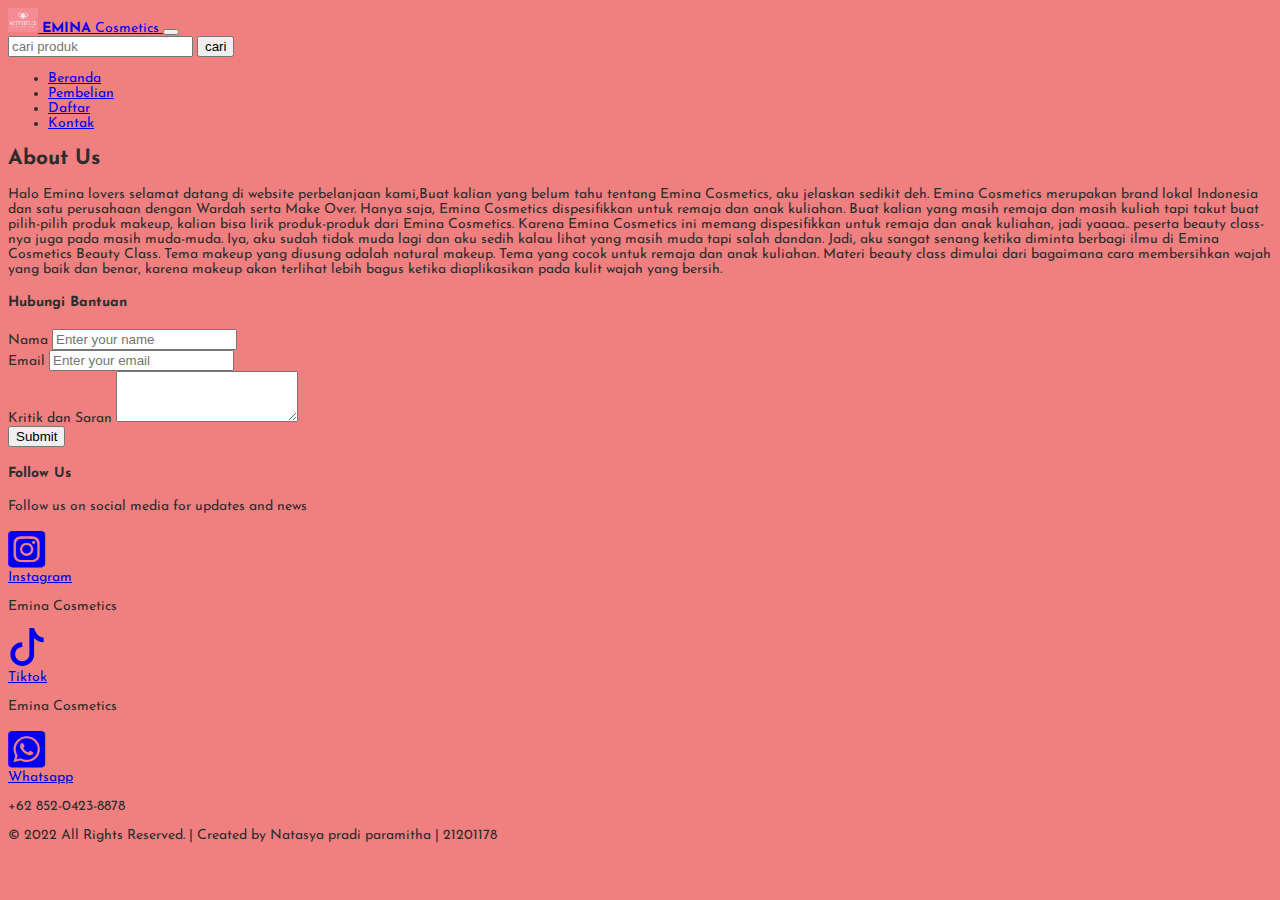
==== commit 8ef9720d: "Update kontak.html" ====
--- a/kontak.html
+++ b/kontak.html
@@ -142,7 +142,7 @@
         <div class="row">
           <div class="col-md-6">
             <div class="col-12">
-              <p class="text-center"> © 2022 All Rights Reserved. <span> | Created by Natasya pradi paramitha | 21201177</span></p>
+              <p class="text-center"> © 2022 All Rights Reserved. <span> | Created by Natasya pradi paramitha | 21201178</span></p>
             </div>
           </div>
         </div>
